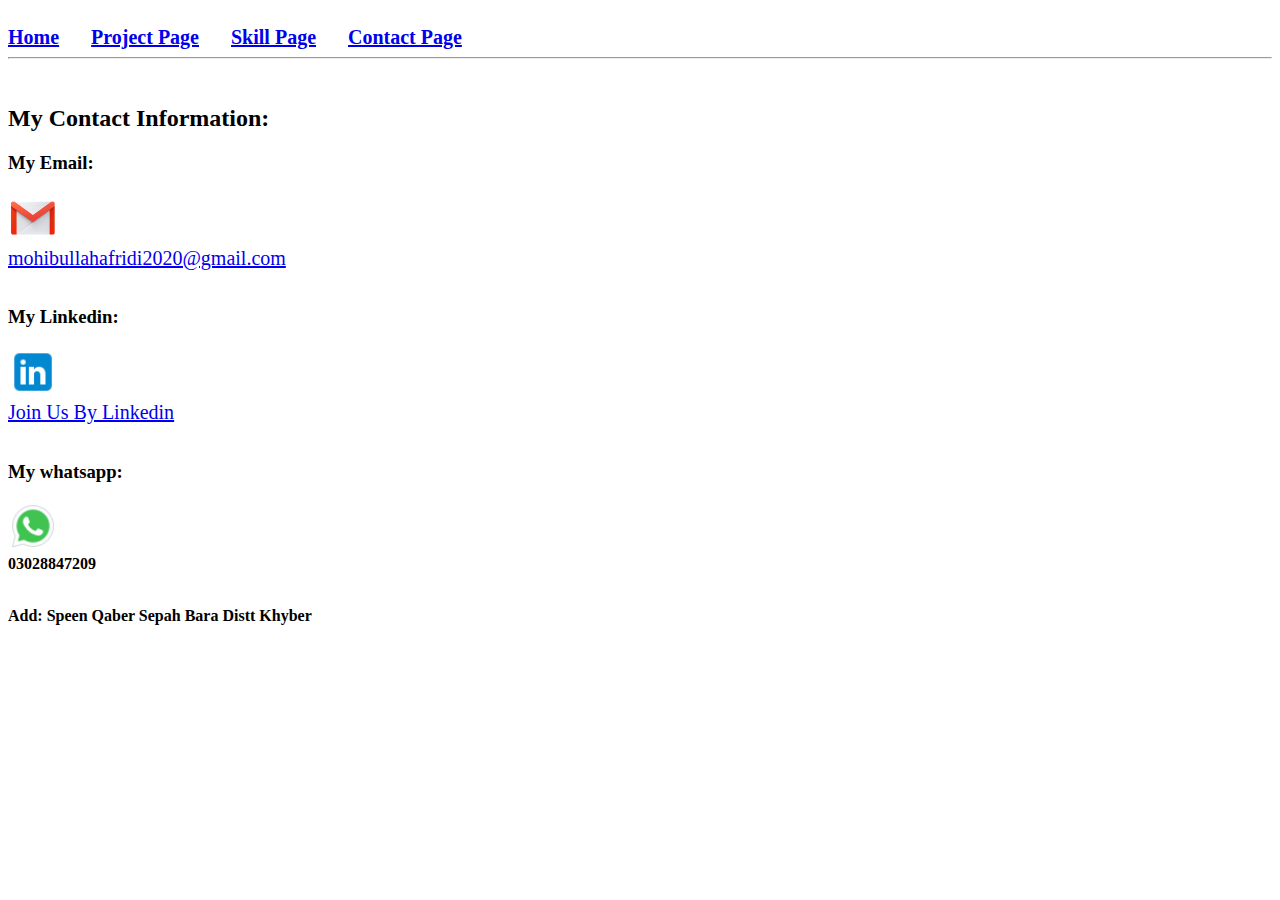
==== Contact/contact-page.html @ 1fcbc384 "new folders add" ====
<!DOCTYPE html>
<html lang="en">
<head>
    <meta charset="UTF-8">
    <meta name="viewport" content="width=device-width, initial-scale=1.0">
    <title>Contact Page</title>
    <link rel="stylesheet" href="https://cdnjs.cloudflare.com/ajax/libs/font-awesome/4.7.0/css/font-awesome.min.css">
    <style>
        a {
            font-family: Tahoma;
            font-size: 20px;
        }
    </style>
</head>
<br>
<body>
    <header>
        <a href="../index.html"><b>Home</b></a>                  &nbsp;&nbsp;&nbsp;&nbsp;&nbsp;&nbsp;
        <a href="../Project/project-page.html"><b>Project Page</b></a>   &nbsp;&nbsp;&nbsp;&nbsp;&nbsp;&nbsp;
        <a href="../Skill/skill-page.html"><b>Skill Page</b></a>       &nbsp;&nbsp;&nbsp;&nbsp;&nbsp;&nbsp;
        <a href="./contact-page.html"><b>Contact Page</b></a>   &nbsp;&nbsp;&nbsp;&nbsp;&nbsp;&nbsp;
    </header>
    <hr>
    <br>
    <h2>My Contact Information:</h2> 
    
    <div>
        <h3>My Email:</h3>
        <img src="../assets/Email.png" alt="email-img" width="50px" title="Contact Us"> <br>
        <a href="mailto:mohibullahafridi2020@gmail.com">mohibullahafridi2020@gmail.com</a>
    </div>
    <br>
    
    <div>
        <h3>My Linkedin:</h3>
        <img src="../assets/Linkedin.png" alt="linkedin-img" width="50px" title="Join us by Linkedin"> <br>
        <a href="https://www.linkedin.com/in/mohib-ullah-42b429271/" target="_blank">Join Us By Linkedin</a>
    </div>
    <br>
    
    <div>
        <h3>My whatsapp:</h3>
        <img src="../assets/Whatsapp.png" alt="whatsapp-img" width="50px" title="Join us by Whatsapp"> <br>
        <span><b>03028847209</b></span>
    </div>
    <br>
        
    <p>
        <b>Add: Speen Qaber Sepah Bara Distt Khyber</b>
    </p> 
    <br>
</body>
</html>
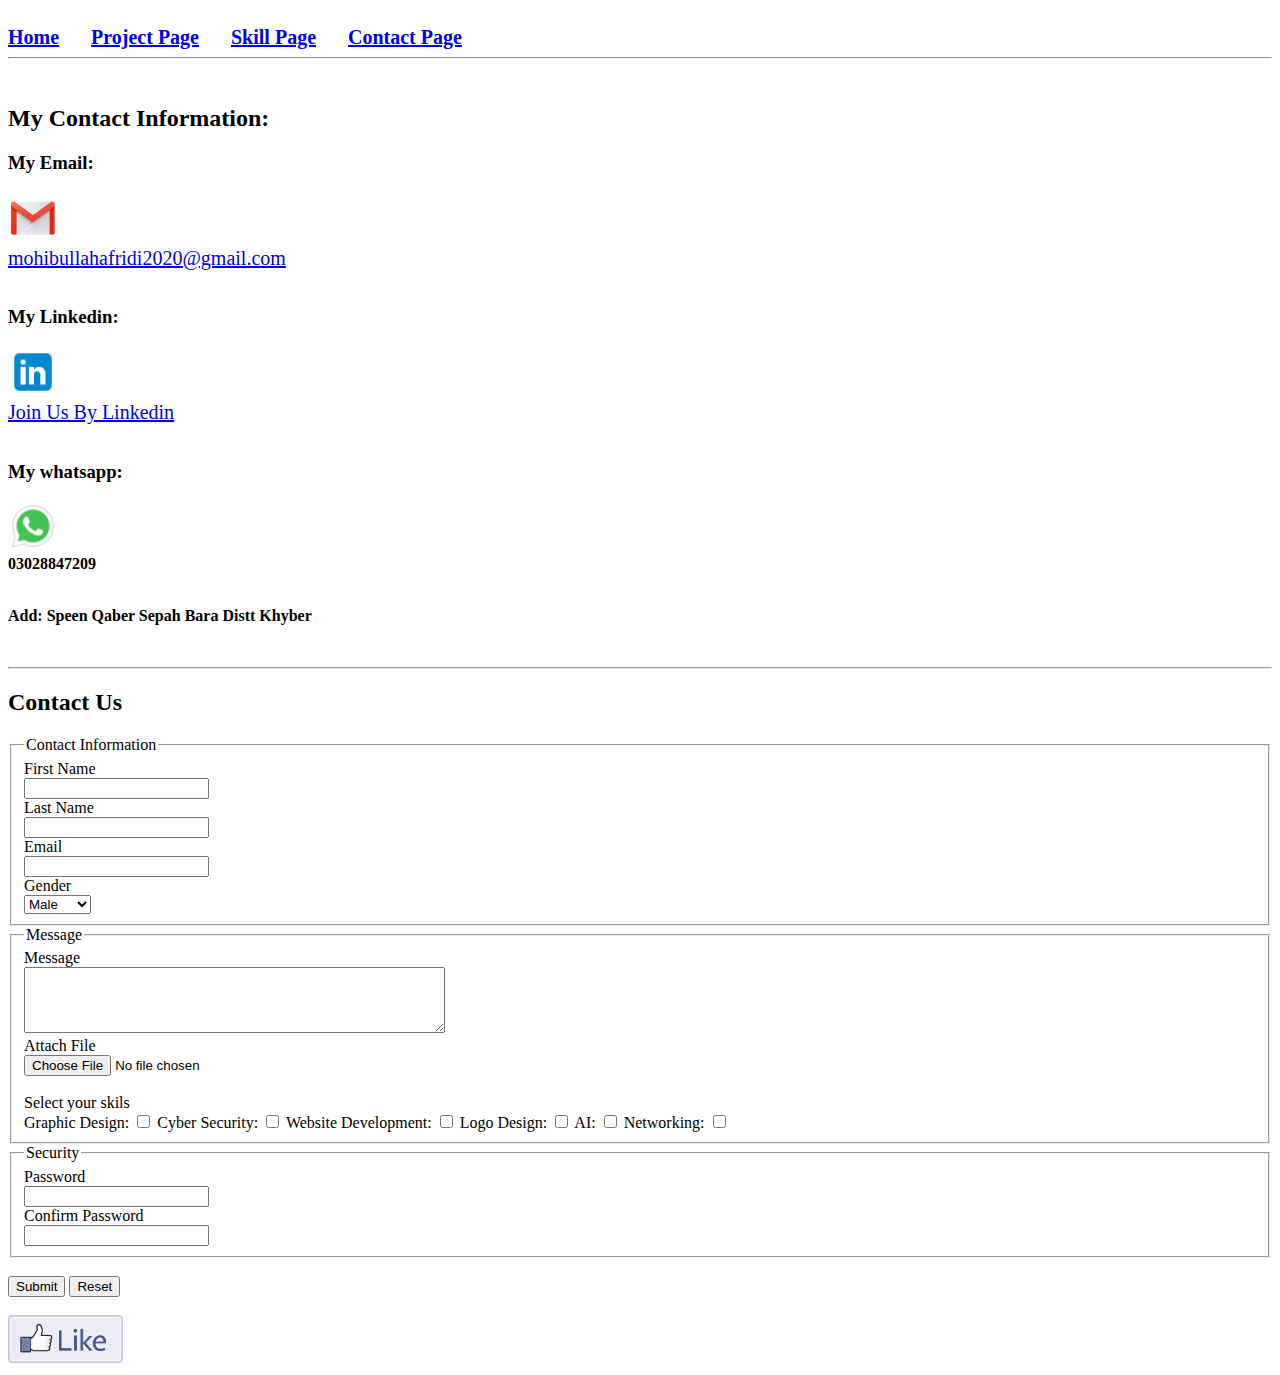
==== commit b40c5c23: "add a form on contact page" ====
--- a/Contact/contact-page.html
+++ b/Contact/contact-page.html
@@ -6,7 +6,7 @@
     <title>Contact Page</title>
     <link rel="stylesheet" href="https://cdnjs.cloudflare.com/ajax/libs/font-awesome/4.7.0/css/font-awesome.min.css">
     <style>
-        a {
+        a{
             font-family: Tahoma;
             font-size: 20px;
         }
@@ -49,5 +49,60 @@
         <b>Add: Speen Qaber Sepah Bara Distt Khyber</b>
     </p> 
     <br>
+    <hr>
+
+    <h2>Contact Us</h2>
+    <form action="">
+        <fieldset>
+            <label for="">First Name</label>
+            <legend>Contact Information</legend> <br>
+            <input type="text" required> <br>
+
+            <label for="">Last Name</label> <br>
+            <input type="text" required> <br>
+
+            <label for="">Email</label> <br>
+            <input type="email" required> <br>
+
+            <label for="">Gender</label> <br>
+            <select>
+                <option value="">Male</option>
+                <option value="">Female</option>
+                <option value="">Other</option>
+            </select> <br>
+        </fieldset>
+        <fieldset>
+            <legend>Message</legend>
+            <label for="">Message</label><br>
+            <textarea name="" id="" cols="50" rows="4" required></textarea> <br>
+
+            <label for="">Attach File</label> <br>
+            <input type="file" required> <br><br>
+            
+            <label for="">Select your skils</label> <br>
+            Graphic Design:      <input type="checkbox"> 
+            Cyber Security:      <input type="checkbox"> 
+            Website Development: <input type="checkbox"> 
+            Logo Design:         <input type="checkbox"> 
+            AI:                  <input type="checkbox"> 
+            Networking:          <input type="checkbox"> 
+        </fieldset>
+        <fieldset>
+            <legend>Security</legend>
+            <label for="">Password</label> <br>
+            <input type="password" required> <br>
+
+            <label for="">Confirm Password</label> <br>
+            <input type="password" required> <br>
+
+            <!-- Male:<input type="radio" checked>
+            Femail: <input type="radio"> -->
+        </fieldset>
+        <br>
+        <input type="submit" value="Submit">
+        <input type="reset" value="Reset"> <br><br>
+        <input type="image" src="../assets/like_button.png" width="115">
+    </form>
+
 </body>
 </html>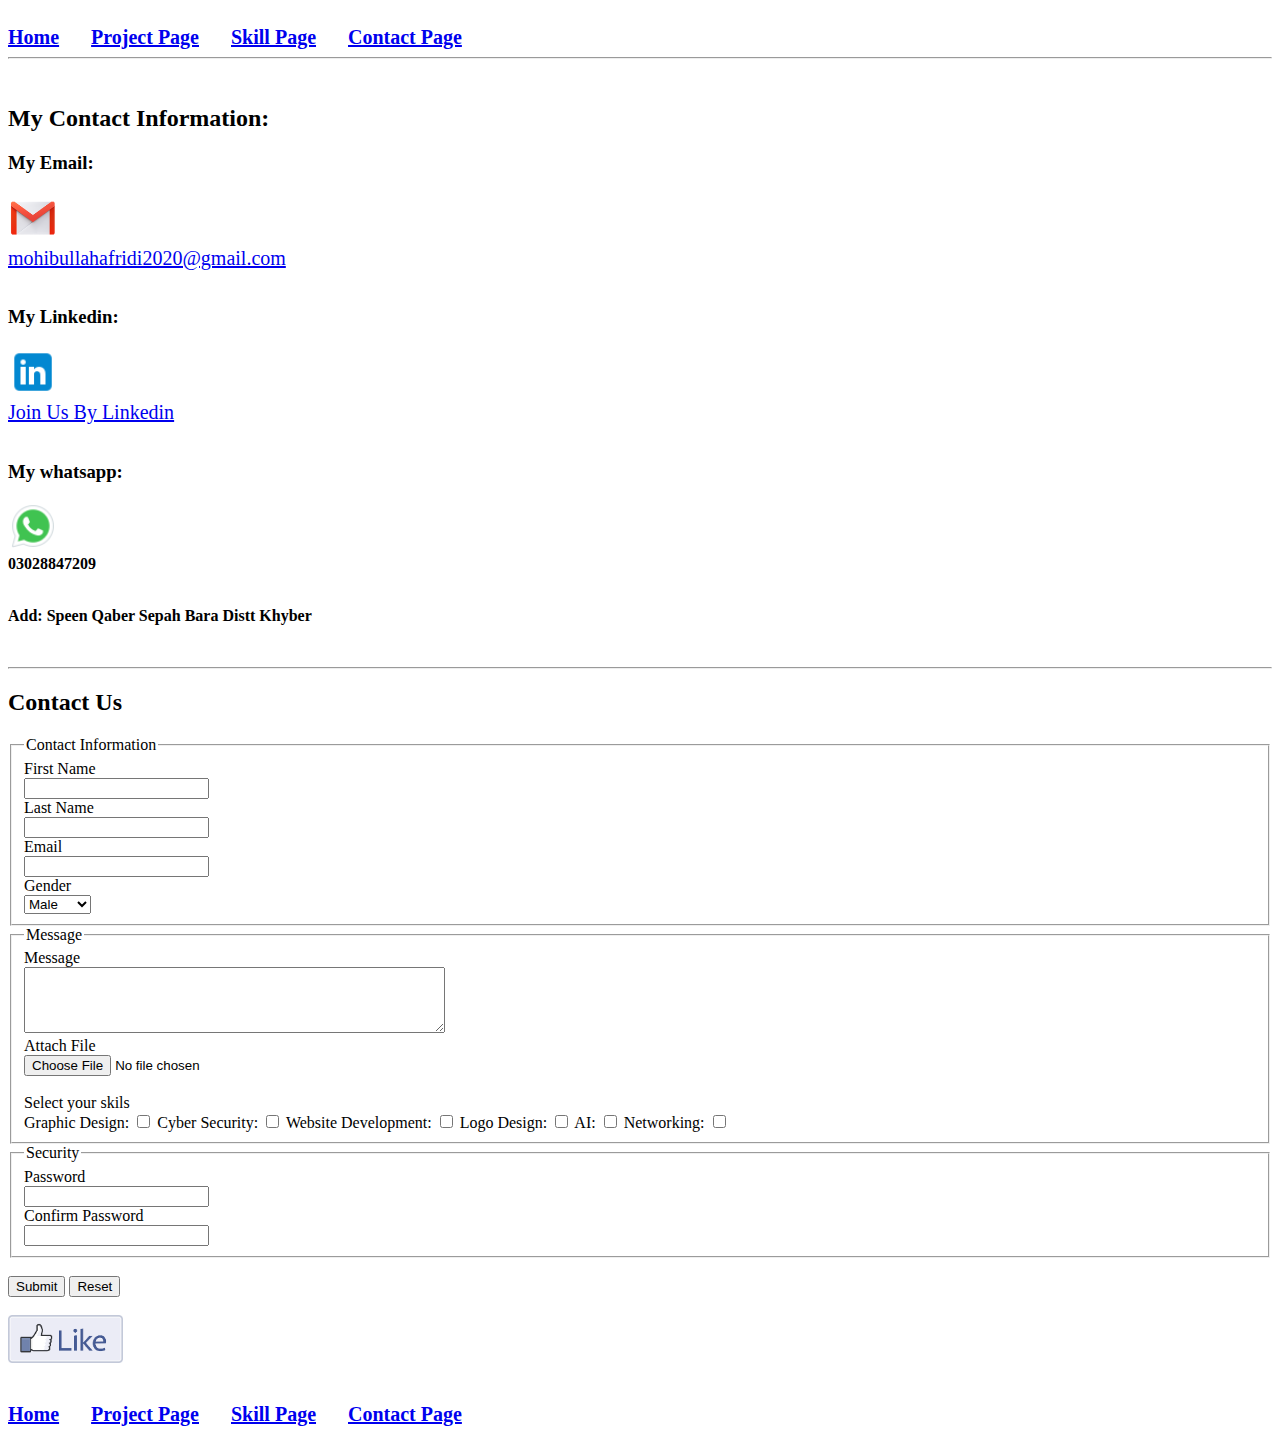
==== commit 95698043: "add header and footer" ====
--- a/Contact/contact-page.html
+++ b/Contact/contact-page.html
@@ -104,5 +104,16 @@
         <input type="image" src="../assets/like_button.png" width="115">
     </form>
 
+    <br>
+    <br>
+    <footer>
+        <div style="text-decoration: none; color: white;">
+            <a href="./index.html"><b>Home</b></a>                  &nbsp;&nbsp;&nbsp;&nbsp;&nbsp;&nbsp;
+            <a href="./Project/project-page.html"><b>Project Page</b></a>   &nbsp;&nbsp;&nbsp;&nbsp;&nbsp;&nbsp;
+            <a href="./Skill/skill-page.html"><b>Skill Page</b></a>       &nbsp;&nbsp;&nbsp;&nbsp;&nbsp;&nbsp;
+            <a href="./Contact/contact-page.html"><b>Contact Page</b></a>   &nbsp;&nbsp;&nbsp;&nbsp;&nbsp;&nbsp;
+        </div>
+    </footer>
+
 </body>
 </html>